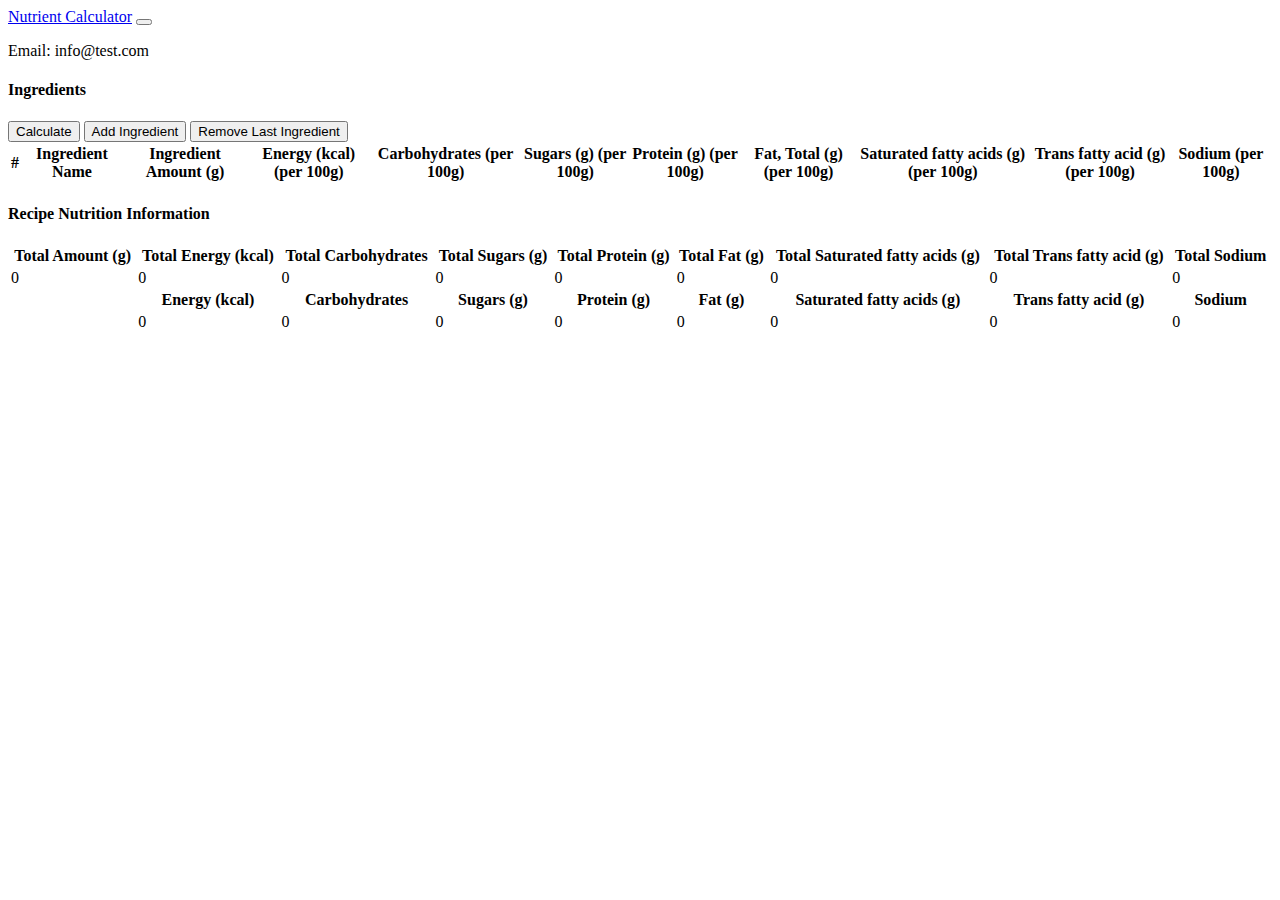
==== nutrientCalculator/index.html @ cde33254 "Update index.html" ====
<!DOCTYPE html>
<html>
<head>
	<title>Nutrient Calculator</title>

	<link rel="stylesheet" href="https://stackpath.bootstrapcdn.com/bootstrap/4.1.3/css/bootstrap.min.css" integrity="sha384-MCw98/SFnGE8fJT3GXwEOngsV7Zt27NXFoaoApmYm81iuXoPkFOJwJ8ERdknLPMO" crossorigin="anonymous">


	<script src="https://code.jquery.com/jquery-3.3.1.slim.min.js" integrity="sha384-q8i/X+965DzO0rT7abK41JStQIAqVgRVzpbzo5smXKp4YfRvH+8abtTE1Pi6jizo" crossorigin="anonymous"></script>
	<script src="https://cdnjs.cloudflare.com/ajax/libs/popper.js/1.14.3/umd/popper.min.js" integrity="sha384-ZMP7rVo3mIykV+2+9J3UJ46jBk0WLaUAdn689aCwoqbBJiSnjAK/l8WvCWPIPm49" crossorigin="anonymous"></script>
	<script src="https://stackpath.bootstrapcdn.com/bootstrap/4.1.3/js/bootstrap.min.js" integrity="sha384-ChfqqxuZUCnJSK3+MXmPNIyE6ZbWh2IMqE241rYiqJxyMiZ6OW/JmZQ5stwEULTy" crossorigin="anonymous"></script>


	<link rel="stylesheet" type="text/css" href="css/style.css">

</head>
<body>
	<div class="page">
		<nav class="c-nav navbar navbar-expand-lg navbar-light bg-light">
			<a class="navbar-brand" href="#">Nutrient Calculator</a>
				<button class="navbar-toggler" type="button" data-toggle="collapse" data-target="#navbarSupportedContent" aria-controls="navbarSupportedContent" aria-expanded="false" aria-label="Toggle navigation">
					<span class="navbar-toggler-icon"></span>
				</button>

			<div class="collapse navbar-collapse" id="navbarSupportedContent">
				<ul class="navbar-nav mr-auto"></ul>
				<div>
					Email: info@test.com
				</div>
			</div>
		</nav>
		
		<div class="row justify-content-md-center mx-0">
			<div class="col-10 my-5">
				<h4>Ingredients</h4>
				<button class="c-btn btn btn-success my-2" id="calculate-button">Calculate</button>
				<button class="c-btn btn btn-success my-2" id="add-ingredient-button">Add Ingredient</button>
				<button class="c-btn btn btn-success my-2" id="remove-last-ingredient-button">Remove Last Ingredient</button>
				<div class="table-responsive my-2">
					<table class="c-table table table-bordered">
						<thead>
							<tr>
								<th>#</th>
								<th>Ingredient Name</th>
								<th>Ingredient Amount (g)</th>
								<th>Energy (kcal) (per 100g)</th>
								<th>Carbohydrates (per 100g)</th>
								<th>Sugars (g) (per 100g)</th>
								<th>Protein (g) (per 100g)</th>
								<th>Fat, Total (g) (per 100g)</th>
								<th>Saturated fatty acids (g) (per 100g)</th>
								<th>Trans fatty acid (g) (per 100g)</th>
								<th>Sodium (per 100g)</th>
							</tr>
						</thead>
						<tbody id="list-table-body"></tbody>
					</table>
				</div><!-- table responsive end -->
				<div class="table-responsive my-2">
					<h4>Recipe Nutrition Information</h4>
					<table width="100%" class="c-table table table-bordered">
						<tr>
							<th>Total Amount (g)</th>
							<th>Total Energy (kcal)</th>
							<th>Total Carbohydrates</th>
							<th>Total Sugars (g)</th>
							<th>Total Protein (g)</th>
							<th>Total Fat (g)</th>
							<th>Total Saturated fatty acids (g)</th>
							<th>Total Trans fatty acid (g)</th>
							<th>Total Sodium</th>
						</tr>
						<tr>
							<td id="total-amount">0</td>
							<td id="total-energy">0</td>
							<td id="total-carbs">0</td>
							<td id="total-sugars">0</td>
							<td id="total-protein">0</td>
							<td id="total-fat">0</td>
							<td id="total-fat-saturated">0</td>
							<td id="total-fat-trans">0</td>
							<td id="total-sodium">0</td>
						</tr>
						<tr>
							<th></th>
							<th>Energy (kcal)</th>
							<th>Carbohydrates</th>
							<th>Sugars (g)</th>
							<th>Protein (g)</th>
							<th>Fat (g)</th>
							<th>Saturated fatty acids (g)</th>
							<th>Trans fatty acid (g)</th>
							<th>Sodium</th>
						</tr>
						<tr>
							<td></td>
							<td id="total-energy-percent">0</td>
							<td id="total-carbs-percent">0</td>
							<td id="total-sugars-percent">0</td>
							<td id="total-protein-percent">0</td>
							<td id="total-fat-percent">0</td>
							<td id="total-fat-saturated-percent">0</td>
							<td id="total-fat-trans-percent">0</td>
							<td id="total-sodium-percent">0</td>
						</tr>
					</table>
				</div><!-- table responsive end -->
			</div><!-- col end -->
		</div><!-- row end -->
	</div><!-- page end -->	
</body>
	<!-- <script type="text/javascript" src="src/App.js"></script> -->
	<script type="text/javascript" src="https://raw.githubusercontent.com/j8n/recipeNutritionCalculator/master/App.js"></script>
	
	<script>
		window.onload = function(){
			App.setup();
		}
	</script>
</html>
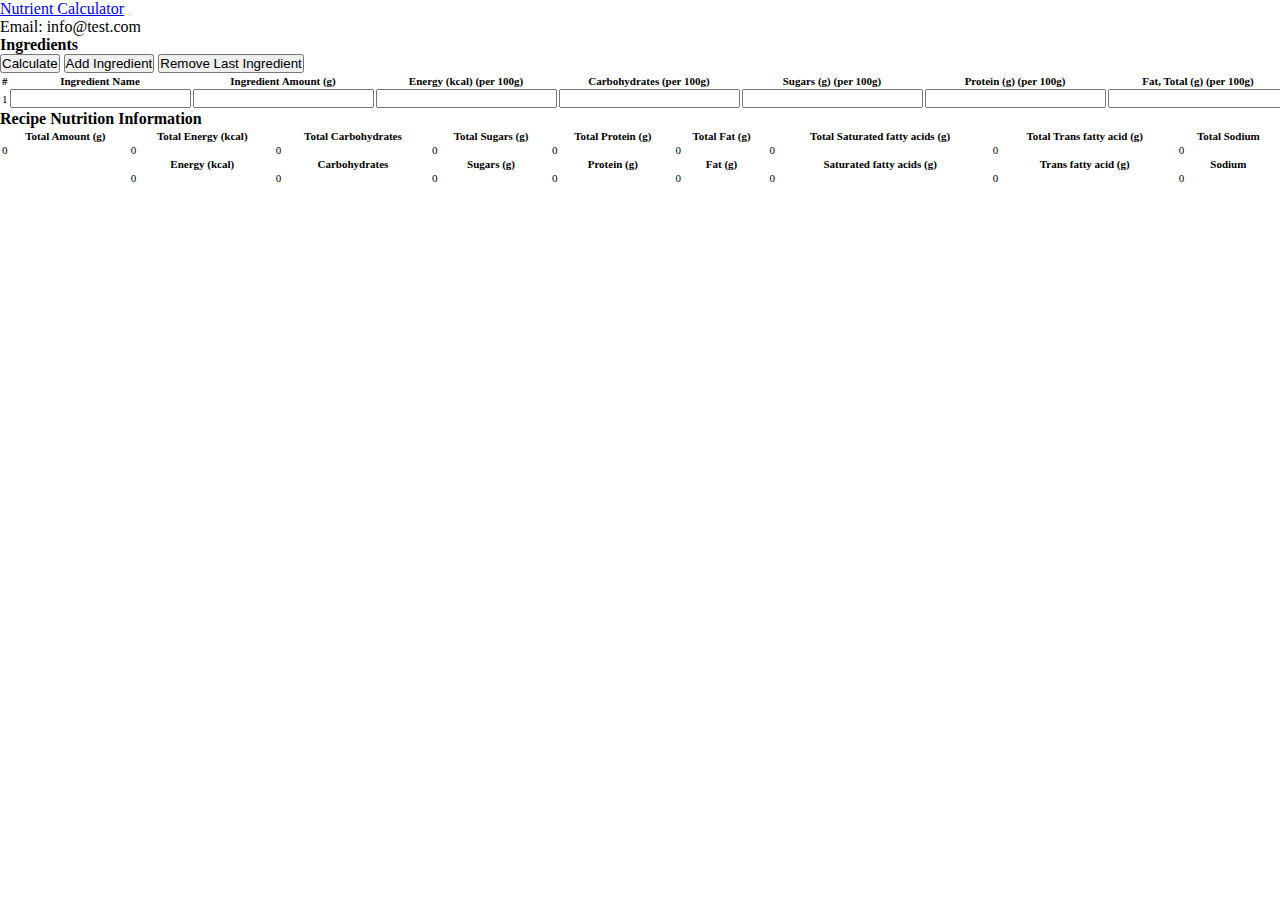
==== commit d7a3732c: "Update index.html" ====
--- a/nutrientCalculator/index.html
+++ b/nutrientCalculator/index.html
@@ -109,9 +109,7 @@
 		</div><!-- row end -->
 	</div><!-- page end -->	
 </body>
-	<!-- <script type="text/javascript" src="src/App.js"></script> -->
-	<script type="text/javascript" src="https://raw.githubusercontent.com/j8n/recipeNutritionCalculator/master/App.js"></script>
-	
+	<script type="text/javascript" src="src/App.js"></script>
 	<script>
 		window.onload = function(){
 			App.setup();
--- a/nutrientCalculator/css/style.css
+++ b/nutrientCalculator/css/style.css
@@ -0,0 +1,21 @@
+
+* {
+	padding: 0;
+	margin: 0;
+}
+
+.c-input {
+
+}
+.c-input-number {
+	width: 40px;
+}
+.c-input-string {
+	width: 100px;
+}
+.c-table {
+	font-size: 11px;
+}
+.c-nav {
+	
+}
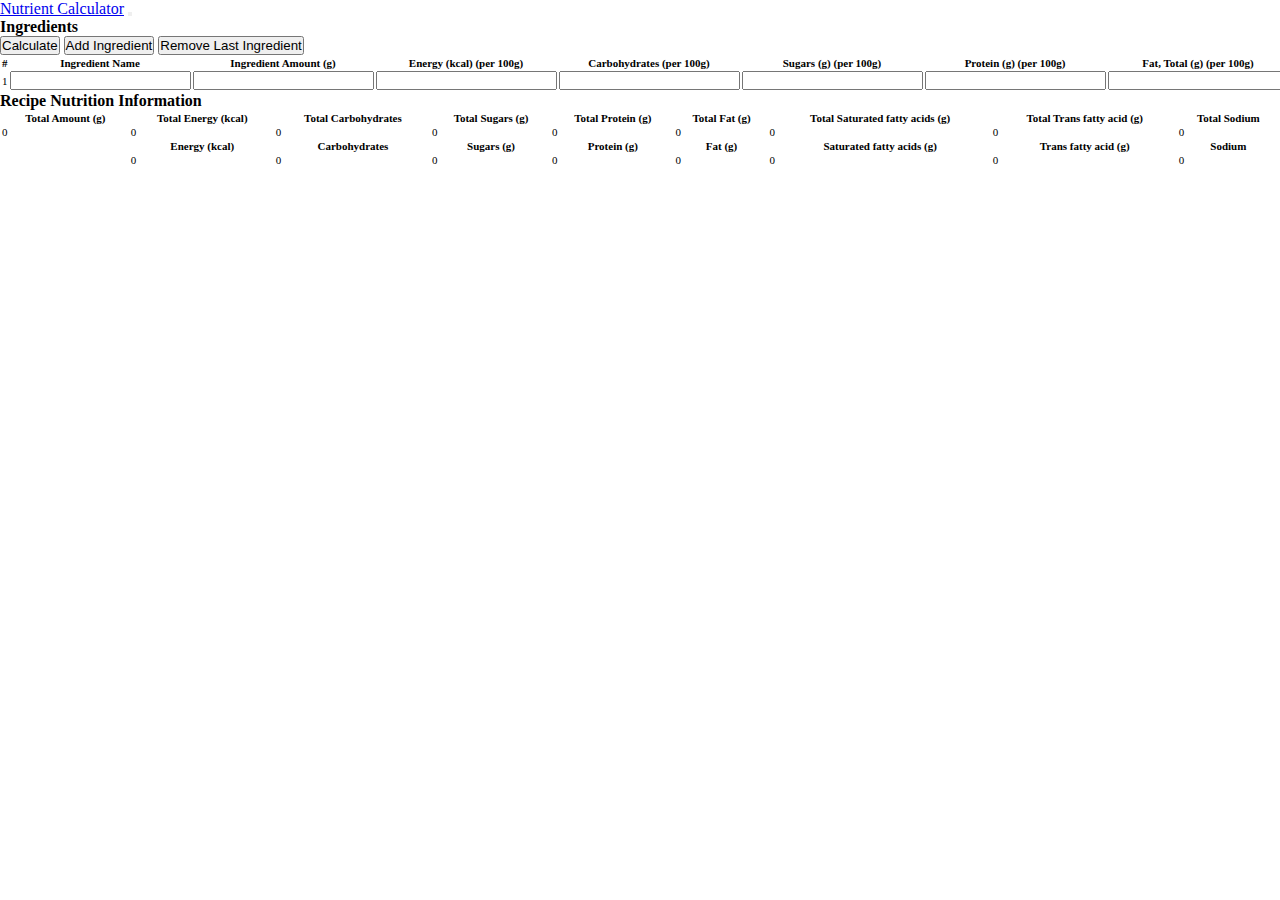
==== commit 71aebe92: "Update index.html" ====
--- a/nutrientCalculator/index.html
+++ b/nutrientCalculator/index.html
@@ -25,7 +25,7 @@
 			<div class="collapse navbar-collapse" id="navbarSupportedContent">
 				<ul class="navbar-nav mr-auto"></ul>
 				<div>
-					Email: info@test.com
+					
 				</div>
 			</div>
 		</nav>
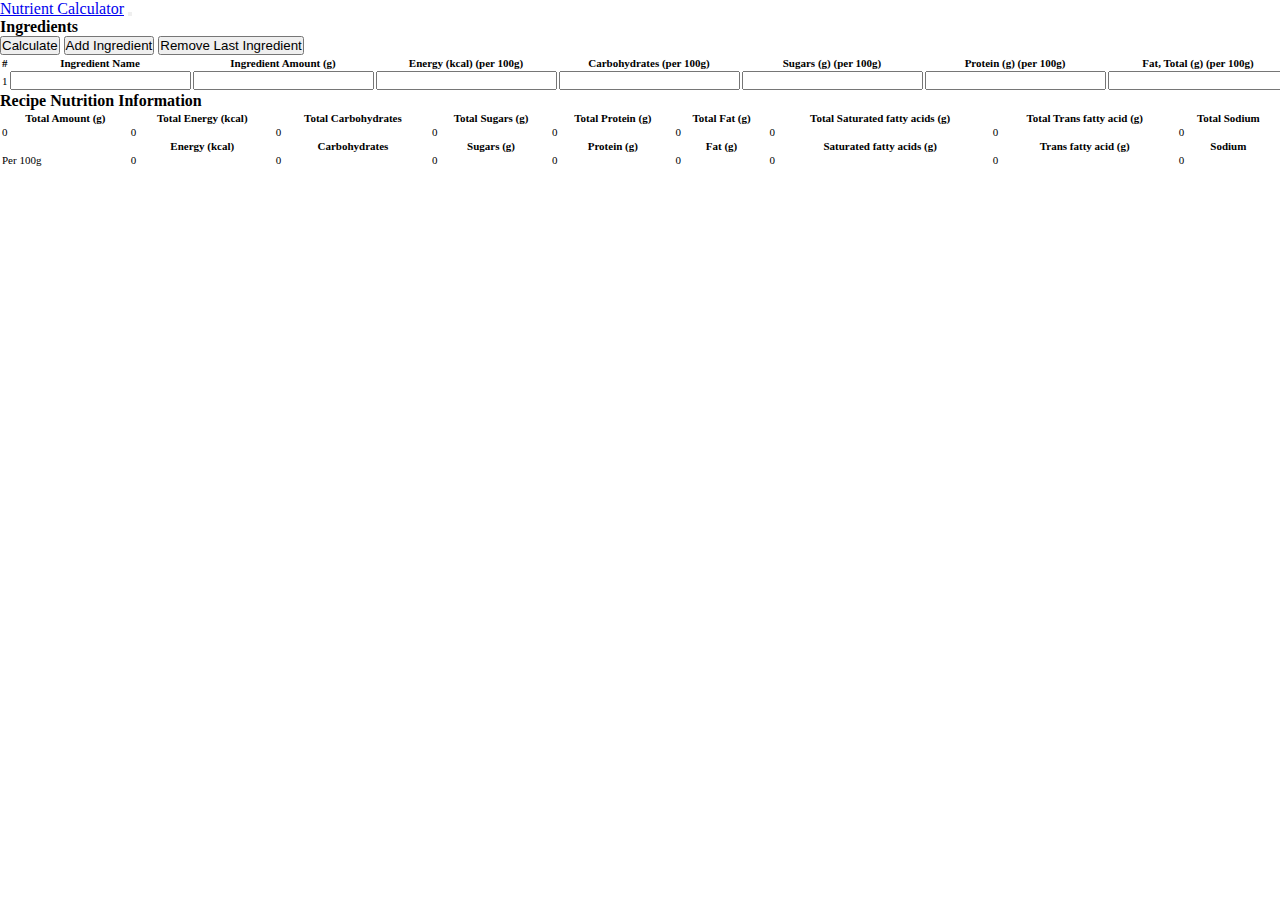
==== commit 54f5b27c: "Update index.html" ====
--- a/nutrientCalculator/index.html
+++ b/nutrientCalculator/index.html
@@ -2,31 +2,19 @@
 <html>
 <head>
 	<title>Nutrient Calculator</title>
-
 	<link rel="stylesheet" href="https://stackpath.bootstrapcdn.com/bootstrap/4.1.3/css/bootstrap.min.css" integrity="sha384-MCw98/SFnGE8fJT3GXwEOngsV7Zt27NXFoaoApmYm81iuXoPkFOJwJ8ERdknLPMO" crossorigin="anonymous">
-
-
-	<script src="https://code.jquery.com/jquery-3.3.1.slim.min.js" integrity="sha384-q8i/X+965DzO0rT7abK41JStQIAqVgRVzpbzo5smXKp4YfRvH+8abtTE1Pi6jizo" crossorigin="anonymous"></script>
-	<script src="https://cdnjs.cloudflare.com/ajax/libs/popper.js/1.14.3/umd/popper.min.js" integrity="sha384-ZMP7rVo3mIykV+2+9J3UJ46jBk0WLaUAdn689aCwoqbBJiSnjAK/l8WvCWPIPm49" crossorigin="anonymous"></script>
-	<script src="https://stackpath.bootstrapcdn.com/bootstrap/4.1.3/js/bootstrap.min.js" integrity="sha384-ChfqqxuZUCnJSK3+MXmPNIyE6ZbWh2IMqE241rYiqJxyMiZ6OW/JmZQ5stwEULTy" crossorigin="anonymous"></script>
-
-
 	<link rel="stylesheet" type="text/css" href="css/style.css">
-
 </head>
 <body>
 	<div class="page">
 		<nav class="c-nav navbar navbar-expand-lg navbar-light bg-light">
 			<a class="navbar-brand" href="#">Nutrient Calculator</a>
-				<button class="navbar-toggler" type="button" data-toggle="collapse" data-target="#navbarSupportedContent" aria-controls="navbarSupportedContent" aria-expanded="false" aria-label="Toggle navigation">
-					<span class="navbar-toggler-icon"></span>
-				</button>
-
+			<button class="navbar-toggler" type="button" data-toggle="collapse" data-target="#navbarSupportedContent" aria-controls="navbarSupportedContent" aria-expanded="false" aria-label="Toggle navigation">
+				<span class="navbar-toggler-icon"></span>
+			</button>
 			<div class="collapse navbar-collapse" id="navbarSupportedContent">
 				<ul class="navbar-nav mr-auto"></ul>
-				<div>
-					
-				</div>
+				<div></div>
 			</div>
 		</nav>
 		
@@ -93,7 +81,7 @@
 							<th>Sodium</th>
 						</tr>
 						<tr>
-							<td></td>
+							<td>Per 100g</td>
 							<td id="total-energy-percent">0</td>
 							<td id="total-carbs-percent">0</td>
 							<td id="total-sugars-percent">0</td>
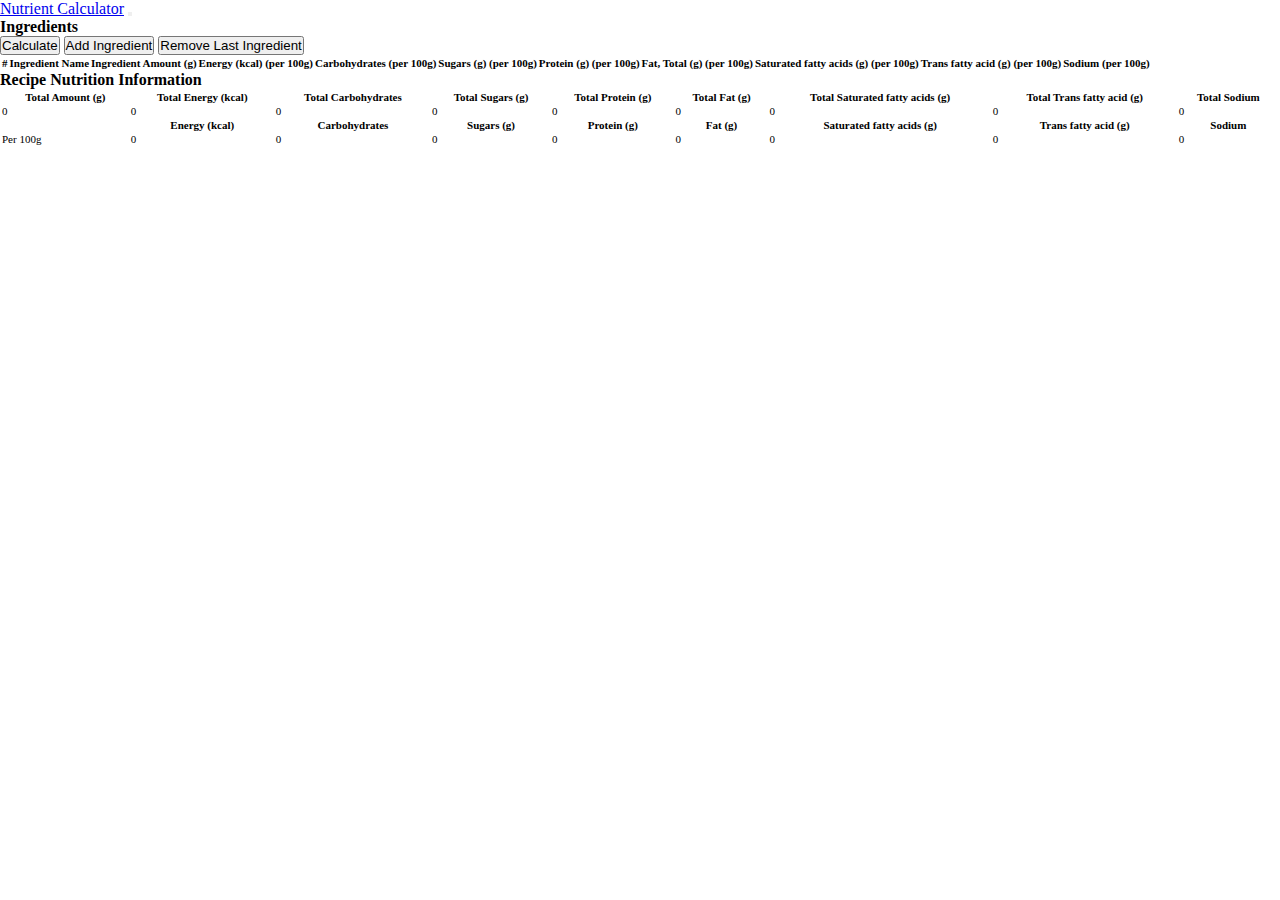
==== commit ef18be20: "Update index.html" ====
--- a/nutrientCalculator/index.html
+++ b/nutrientCalculator/index.html
@@ -97,7 +97,7 @@
 		</div><!-- row end -->
 	</div><!-- page end -->	
 </body>
-	<script type="text/javascript" src="src/App.js"></script>
+	<script type="text/javascript" src="https://gitcdn.xyz/repo/j8n/recipeNutritionCalculator/master/App.js"></script>
 	<script>
 		window.onload = function(){
 			App.setup();
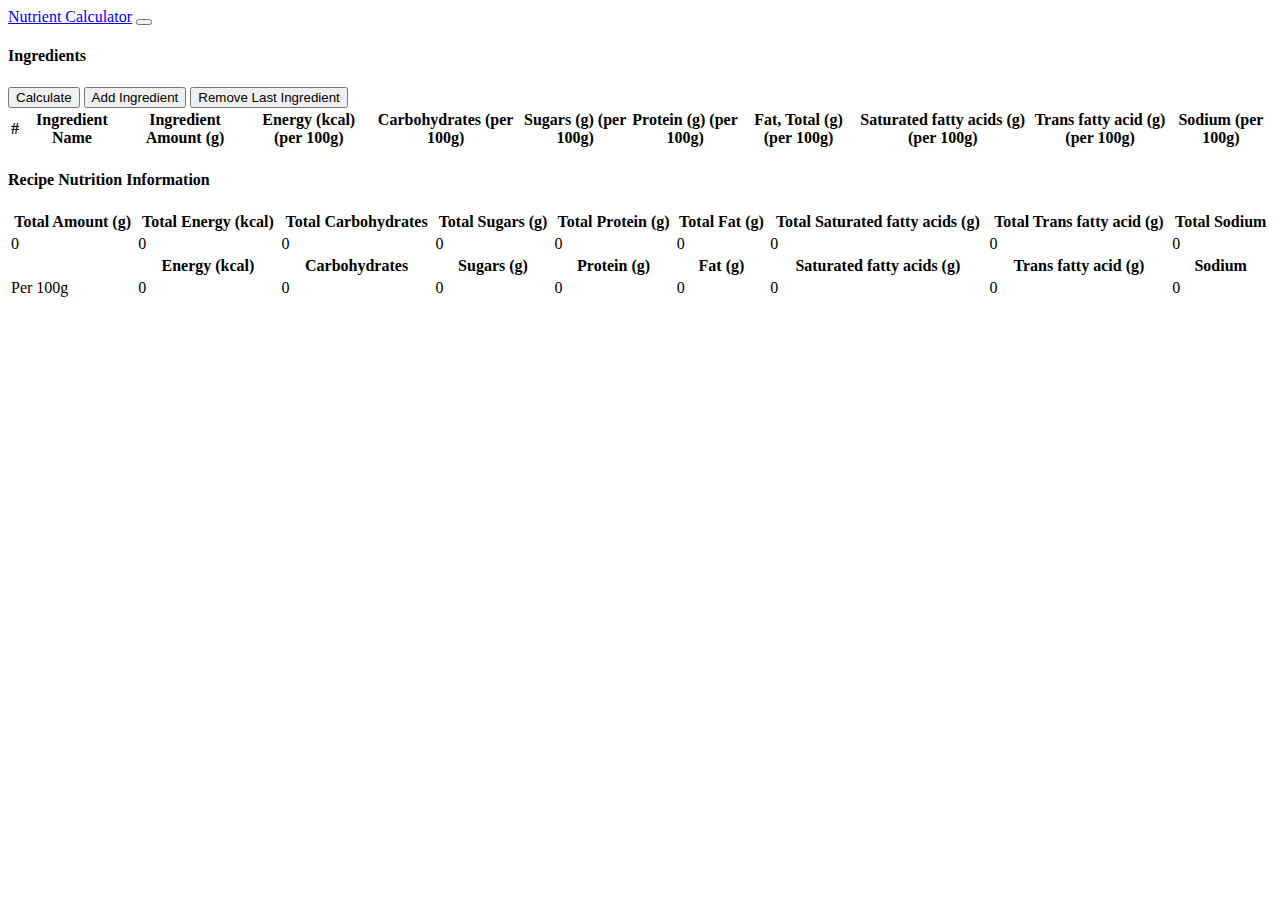
==== commit fa962235: "Update index.html" ====
--- a/nutrientCalculator/index.html
+++ b/nutrientCalculator/index.html
@@ -3,7 +3,7 @@
 <head>
 	<title>Nutrient Calculator</title>
 	<link rel="stylesheet" href="https://stackpath.bootstrapcdn.com/bootstrap/4.1.3/css/bootstrap.min.css" integrity="sha384-MCw98/SFnGE8fJT3GXwEOngsV7Zt27NXFoaoApmYm81iuXoPkFOJwJ8ERdknLPMO" crossorigin="anonymous">
-	<link rel="stylesheet" type="text/css" href="css/style.css">
+	<link rel="stylesheet" type="text/css" href="https://gitcdn.xyz/repo/j8n/recipeNutritionCalculator/master/style.css">
 </head>
 <body>
 	<div class="page">
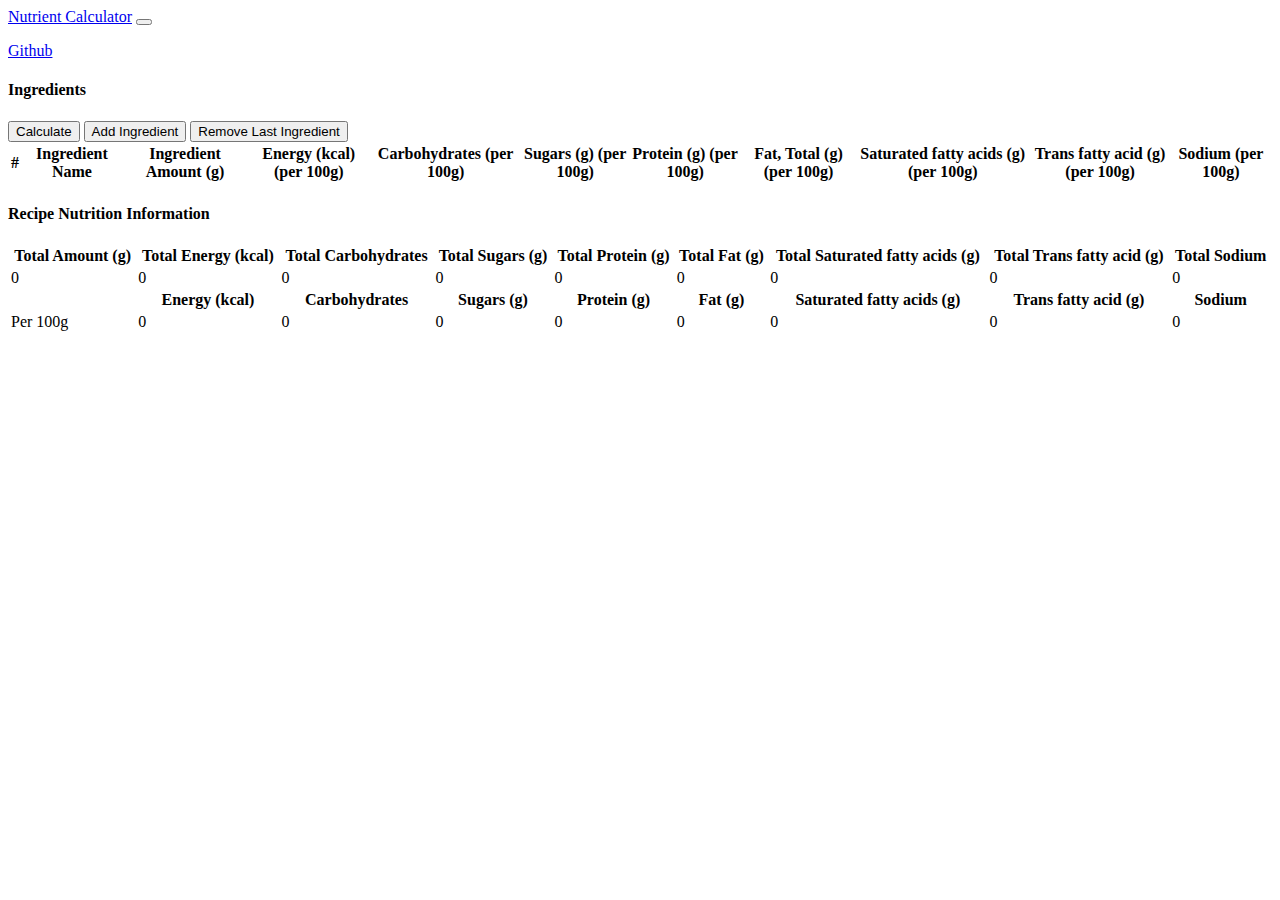
==== commit b24d70d0: "Update index.html" ====
--- a/nutrientCalculator/index.html
+++ b/nutrientCalculator/index.html
@@ -14,7 +14,7 @@
 			</button>
 			<div class="collapse navbar-collapse" id="navbarSupportedContent">
 				<ul class="navbar-nav mr-auto"></ul>
-				<div></div>
+				<div><a href="https://github.com/j8n/recipeNutritionCalculator">Github</a></div>
 			</div>
 		</nav>
 		
